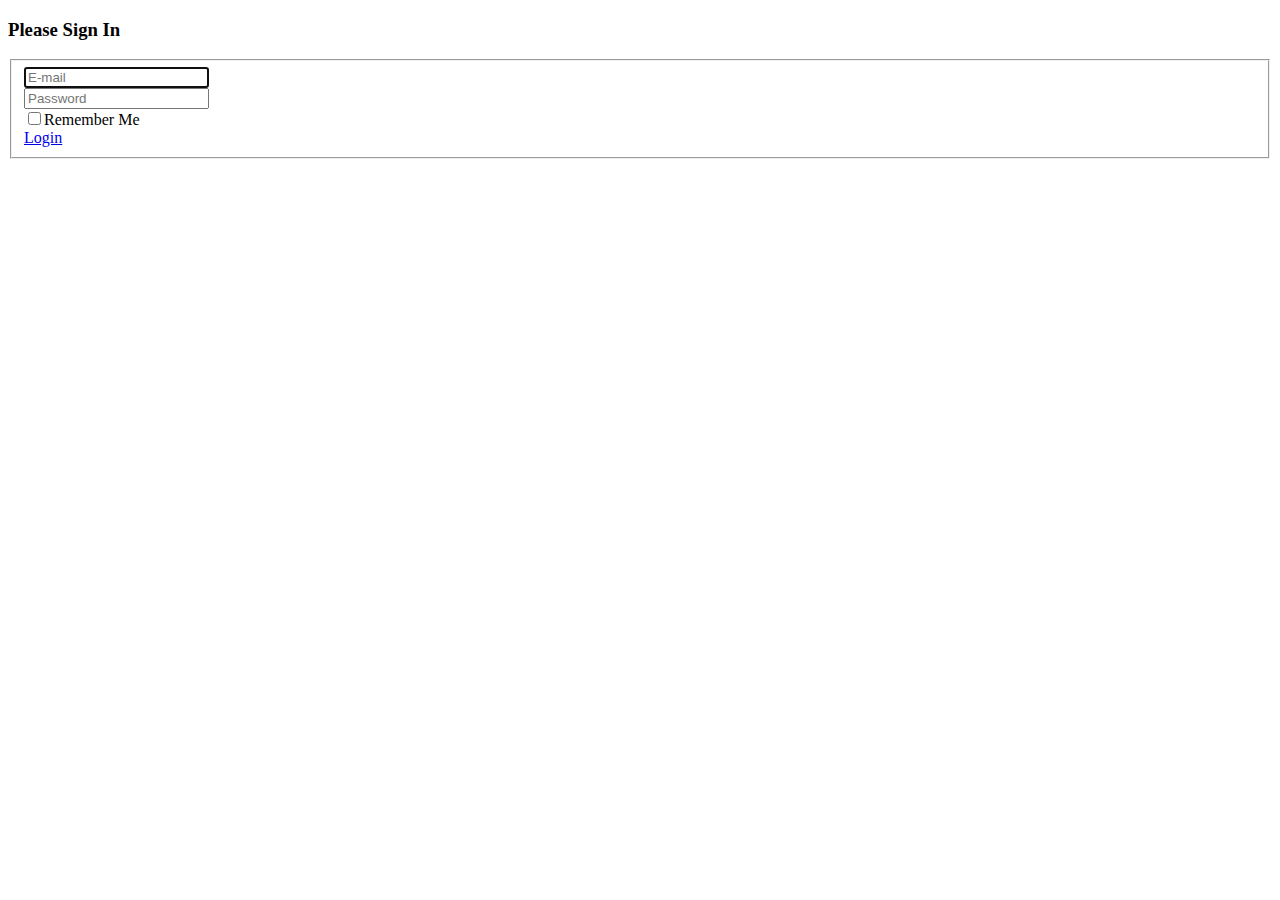
==== index.html @ 434ce4b2 "Switch login button to go to main site for demo." ====
<!DOCTYPE html>
<html lang="en">

<head>

    <meta charset="utf-8">
    <meta http-equiv="X-UA-Compatible" content="IE=edge">
    <meta name="viewport" content="width=device-width, initial-scale=1">
    <meta name="description" content="">
    <meta name="author" content="">

    <title>POS to GO - Login</title>

    <!-- Bootstrap Core CSS -->
    <link href="css/bootstrap.min.css" rel="stylesheet">

    <!-- CSS -->
    <link href="css/site-main.css" rel="stylesheet">

    <!-- Fonts -->
    <link href="/css/font-awesome.min.css" rel="stylesheet" type="text/css">

</head>

<body>

    <div class="container">
        <div class="row">
            <div class="col-md-4 col-md-offset-4">
                <div class="login-panel panel panel-default">
                    <div class="panel-heading">
                        <h3 class="panel-title">Please Sign In</h3>
                    </div>
                    <div class="panel-body">
                        <form role="form">
                            <fieldset>
                                <div class="form-group">
                                    <input class="form-control" placeholder="E-mail" name="email" type="email" autofocus>
                                </div>
                                <div class="form-group">
                                    <input class="form-control" placeholder="Password" name="password" type="password" value="">
                                </div>
                                <div class="checkbox">
                                    <label>
                                        <input name="remember" type="checkbox" value="Remember Me">Remember Me
                                    </label>
                                </div>
                                <!-- Change this to a button or input when using this as a form -->
                                <a href="blank.html" class="btn btn-lg btn-success btn-block">Login</a>
                            </fieldset>
                        </form>
                    </div>
                </div>
            </div>
        </div>
    </div>

    <!--JQuery JavaScript-->
    <script src="js/jquery.js"></script>
    <!-- Bootstrap JavaScript -->
    <script src="js/bootstrap.min.js"></script>

</body>

</html>
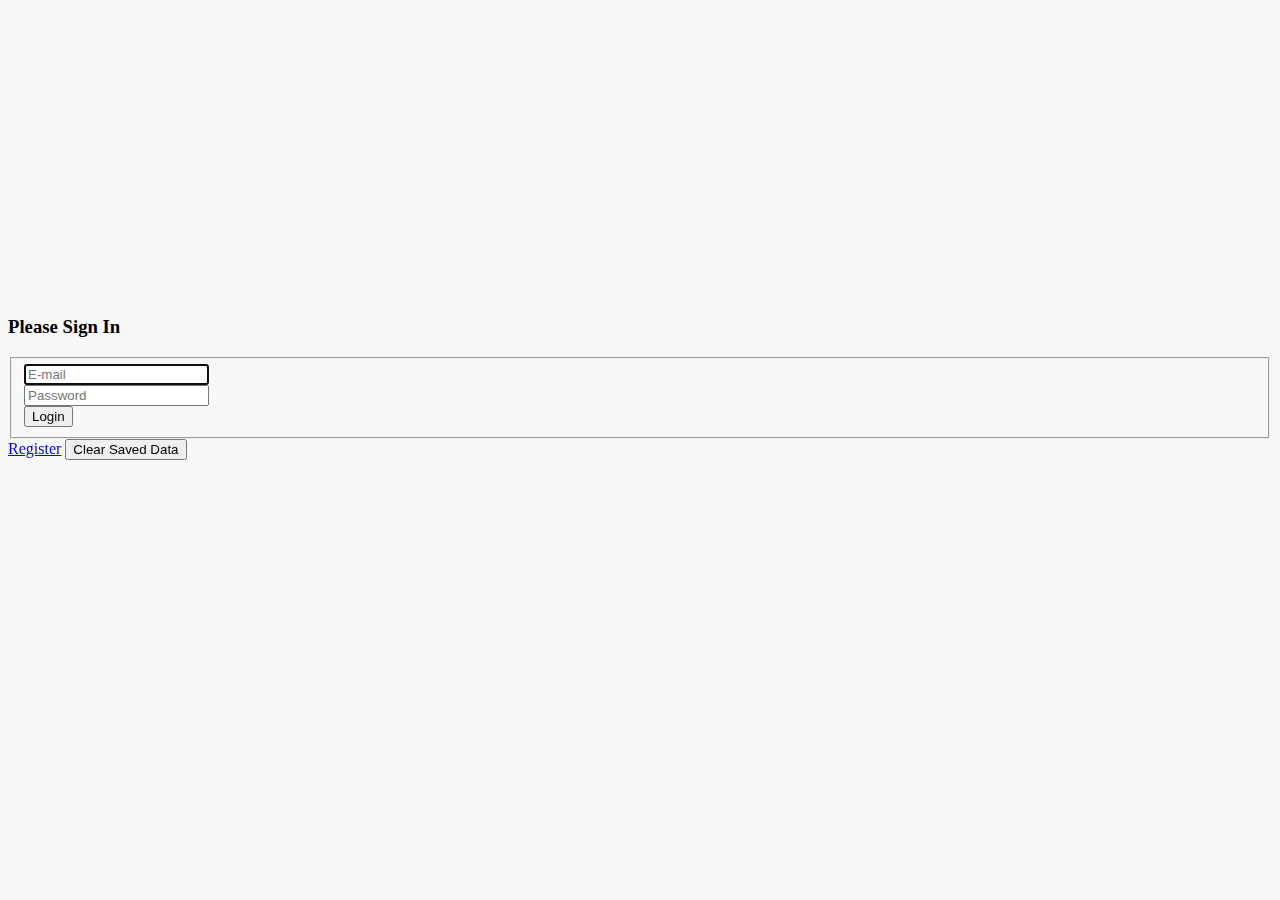
==== commit ff8a5759: "Add register functions, main page, launchmenu, and other pages." ====
--- a/index.html
+++ b/index.html
@@ -35,21 +35,20 @@
                         <form role="form">
                             <fieldset>
                                 <div class="form-group">
-                                    <input class="form-control" placeholder="E-mail" name="email" type="email" autofocus>
+                                    <input class="form-control" placeholder="E-mail" name="email" type="email" autofocus data-bind="value: email">
                                 </div>
                                 <div class="form-group">
-                                    <input class="form-control" placeholder="Password" name="password" type="password" value="">
+                                    <input class="form-control" placeholder="Password" name="password" type="password" data-bind="value: password">
                                 </div>
-                                <div class="checkbox">
-                                    <label>
-                                        <input name="remember" type="checkbox" value="Remember Me">Remember Me
-                                    </label>
-                                </div>
-                                <!-- Change this to a button or input when using this as a form -->
-                                <a href="blank.html" class="btn btn-lg btn-success btn-block">Login</a>
+                                <div class="alert alert-danger" data-bind="visible: showError">Email or password not valid.</div>
+                                <input type="button" class="btn btn-lg btn-success btn-block" value="Login" data-bind="click: login" />
                             </fieldset>
                         </form>
                     </div>
+                </div>
+                <div class="text-center">
+                    <a href="register.html" class="btn btn-default">Register</a>
+                    <input type="button" class="btn btn-default" data-bind="click: clearData" value="Clear Saved Data">
                 </div>
             </div>
         </div>
@@ -59,6 +58,43 @@
     <script src="js/jquery.js"></script>
     <!-- Bootstrap JavaScript -->
     <script src="js/bootstrap.min.js"></script>
+    <!--Knockout JS http://knockoutjs.com/-->
+    <script type='text/javascript' src='js/knockout-3.2.0.js'></script>
+
+    <script type="text/javascript">
+        var viewModel = function () {
+            var self = this;
+
+            self.email = ko.observable();
+            self.password = ko.observable();
+            self.showError = ko.observable(false);
+
+            var email = sessionStorage.getItem('email');
+            var pass = sessionStorage.getItem('password');
+
+            if (email) {
+                self.email(email);
+            }
+            if (pass) {
+                self.password(pass)
+            }
+
+            self.login = function () {
+                if (self.password() === sessionStorage.getItem('password')) {
+                    window.location = '/main.html';
+                } else {
+                    self.showError(true);
+                }
+            };
+
+            self.clearData = function () {
+                sessionStorage.clear();
+                window.location = '/';
+            };
+        };
+         //Render Model
+        ko.applyBindings(new viewModel());
+    </script>
 
 </body>
 
--- a/css/site-main.css
+++ b/css/site-main.css
@@ -0,0 +1,79 @@
+body {
+    background-color: #f8f8f8;
+}
+#wrapper {
+    width: 100%;
+}
+#page-wrapper {
+    padding: 0 15px;
+    min-height: 568px;
+    background-color: #fff;
+}
+@media(min-width:768px) {
+    #page-wrapper {
+        position: inherit;
+        margin: 0 0 0 250px;
+        padding: 0 30px;
+        border-left: 1px solid #e7e7e7;
+    }
+    .panel-register {
+        margin-top: 30px;
+    }
+    .panel-register legend {
+        padding-top: 4px;
+    }
+    .sidebar {
+        z-index: 1;
+        position: absolute;
+        width: 250px;
+        margin-top: 51px;
+    }
+}
+@media(max-width: 400px) {
+    .btn-block-custom {
+        display: block;
+        width: 100%;
+        margin: 10px;
+    }
+    input[type="text"] {
+        font-size: 16px;
+    }
+    input[type="password"] {
+        font-size: 16px;
+    }
+}
+.login-panel {
+    margin-top: 25%;
+}
+.sidebar .sidebar-nav.navbar-collapse {
+    padding-right: 0;
+    padding-left: 0;
+}
+.sidebar .sidebar-search {
+    padding: 15px;
+}
+.sidebar ul li {
+    border-bottom: 1px solid #e7e7e7;
+}
+.sidebar ul li a.active {
+    background-color: #eee;
+}
+.sidebar .arrow {
+    float: right;
+}
+.sidebar .fa.arrow:before {
+    content: "\f104";
+}
+.sidebar .active>a>.fa.arrow:before {
+    content: "\f107";
+}
+.sidebar .nav-second-level li,
+.sidebar .nav-third-level li {
+    border-bottom: 0!important;
+}
+.sidebar .nav-second-level li a {
+    padding-left: 37px;
+}
+.sidebar .nav-third-level li a {
+    padding-left: 52px;
+}